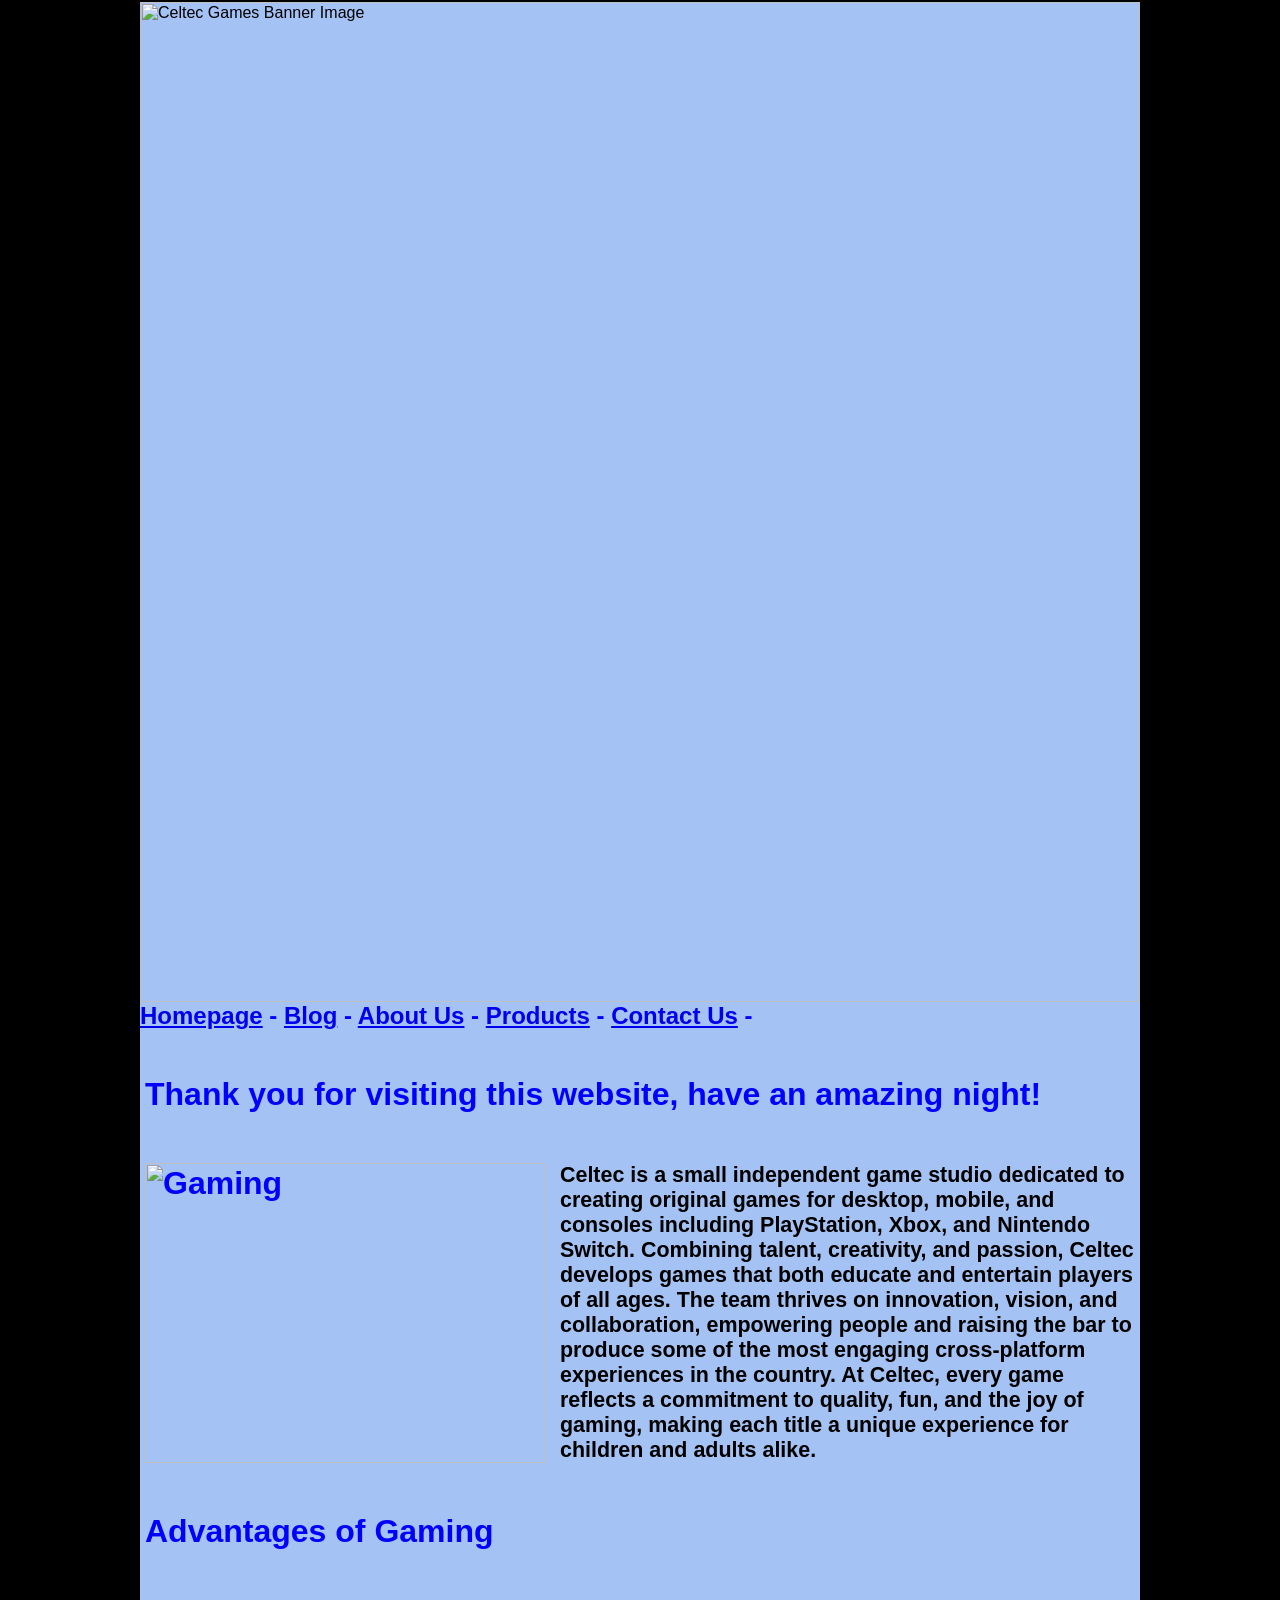
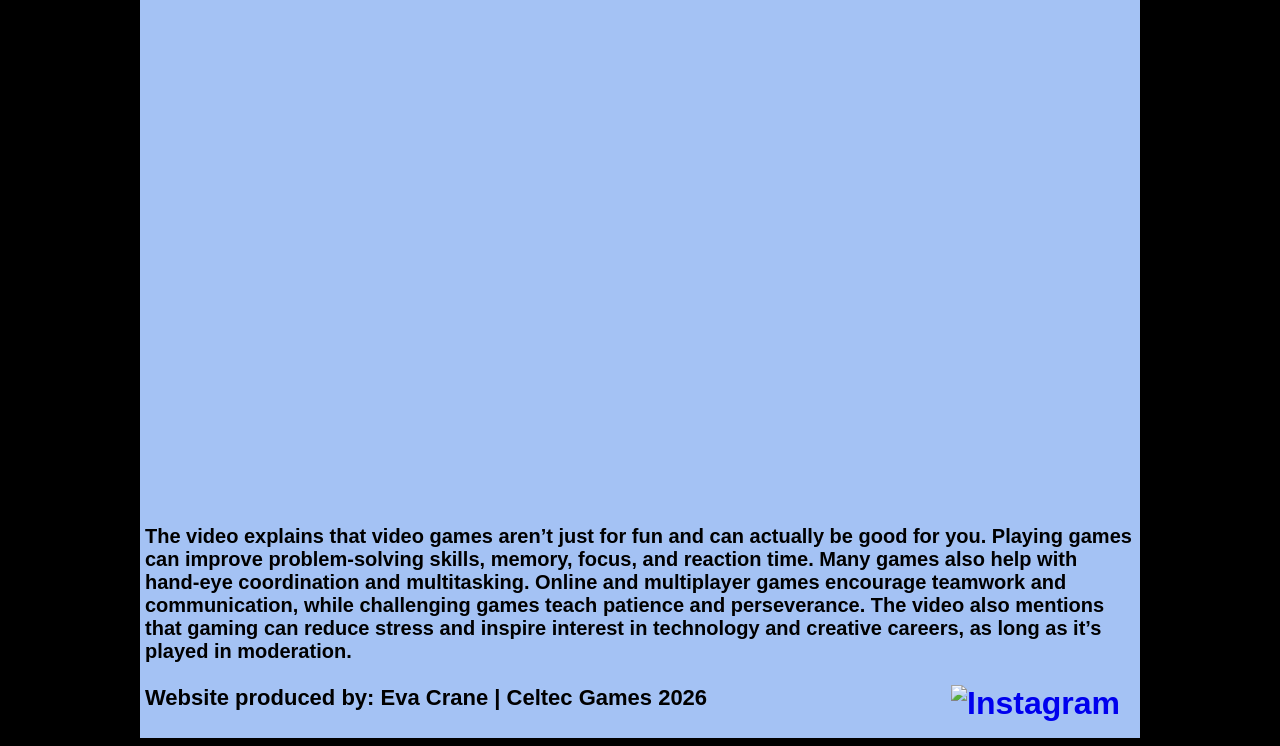
==== U6_A2/index.htm @ fa52e171 "Add files via upload" ====
<html>

<head>
<title>Celtec Games Homepage</title>
</head>

<link href="CGstyles.css" rel="stylesheet" type="text/css">
<body>
<!-- The page div will handle the background colour of the main content, this will be consistent across all pages --> 
<div id="page">

<img src="images/Banner.png" Width="1000"alt="Celtec Games Banner Image">
<!-- The navigation div will contain the website navigation bar, this will be consistent across pages -->
<div id="navigation">


<h2><a href="index.htm">Homepage</a> -
<a href="blog.htm">Blog</a> -
<a href="aboutus.htm">About Us</a> -
<a href="products.htm">Products</a> -
<a href="contactus.htm">Contact Us</a> -</h2>

<!-- This closes the 'navigation' div tag -->
</div>

<!-- The maincontent div will contatin the content for each page, this content will change across pages -->
<div id="maincontent">

<h1>
  <script>
    var Digital = new Date();
    var hours = Digital.getHours();

    if (hours >= 5 && hours <= 11)
      document.write('<b>Good morning, have a good day!</b>');
    else if (hours == 12)
      document.write('<b>It is dinner time, are you hungry?</b>');
    else if (hours >= 13 && hours <= 17)
      document.write('<b>Good afternoon, and thanks for visiting.</b>');
    else if (hours >= 18 && hours <= 20)
      document.write('<b>Good evening, hope you enjoy the beautiful sunset.</b>');
    else if (hours >= 21 || hours <= 4)
      document.write('<b>Thank you for visiting this website, have an amazing night!</b>');
    else
      document.write('<b>Wow! Thanks for choosing to visit our website over sleep!</b>');
  </script>

<div>
<img src="images/index.jpg"Width="400" Height="300"alt="Gaming">
<h6>
Celtec is a small independent game studio dedicated to creating original games for desktop, mobile, and consoles including PlayStation, Xbox, and Nintendo Switch. Combining talent, creativity, and passion, Celtec develops games that both educate and entertain players of all ages. The team thrives on innovation, vision, and collaboration, empowering people and raising the bar to produce some of the most engaging cross-platform experiences in the country. At Celtec, every game reflects a commitment to quality, fun, and the joy of gaming, making each title a unique experience for children and adults alike.
</h6>
</div>

<div><class="video-box">
<h4>Advantages of Gaming </h4>
<iframe width="800" height="500" src="https://www.youtube.com/embed/Ox_mxWPHAI8" title="The benefits of video games—changing the way we perceive gaming | Thomas Moak | TEDxYouth@MBJH" frameborder="0" allow="accelerometer; autoplay; clipboard-write; encrypted-media; gyroscope; picture-in-picture; web-share" referrerpolicy="strict-origin-when-cross-origin" allowfullscreen></iframe>
<p>       </p>
</div>
<div style="font-size: 20px; color: #000000;">The video explains that video games aren’t just for fun and can actually be good for you. Playing games can improve problem-solving skills, memory, focus, and reaction time. Many games also help with hand-eye coordination and multitasking. Online and multiplayer games encourage teamwork and communication, while challenging games teach patience and perseverance. The video also mentions that gaming can reduce stress and inspire interest in technology and creative careers, as long as it’s played in moderation.
</div>

</body>

<footer>
<style="text-align:right;"> <a href="https://www.instagram.com/celtecgames0/">
<img src="images/InstagramIcon.png" alt="Instagram" class="instagram-icon"></a> 

<div style="font-size: 22px; color: #000000; font-weight: bold">
  <p>Website produced by: Eva Crane | Celtec Games 2026</p>
</div>
</footer>

<!-- This closes the 'maincontent' div tag -->
</div>

<!-- This closes the 'page' div tag -->
</div>

</body>
</html>
---- U6_A2/CGstyles.css ----
body {
	font-family: Arial, Helvetica, sans-serif;
	background-color: #000000;
	max-width: 1000px;
	margin-right: auto;
	margin-left: auto;
	margin-top: 2px;
}
#page {
	background-color: #A4C2F4;
}

#navigation {
	padding-top: 10px;
	padding-right: 5px;
        
}

#maincontent {
	overflow: hidden;
	padding: 5px;
}

h2 {
	color: #0000FF;
}

h3 {
  color: #0000FF;
}

h1 {
	color: #0000FF;
}

h6 {
	color: #000000;
}

 {
	text-decoration: none;
	color: #003300;
}
a:hover {
	color: #3C78D8;
}
img { 
  float: left;
  margin-right: 15px;
}
.instagram-icon {
  float: right;
  margin-left: 15px;
}
li {
  font-size: 20px;
  color: #000000;
}
iframe {
   display: block;
  margin: auto;
}
 .aboutus-1 {
    float: right;
    margin-right: 15px;
  }
 .aboutus-2 {
    float: left;
    margin-right: 35px;
  }
 .playstation {
    float: right;
    margin-right: 35px;
  }
 .blog-1 {
    float: left;
    margin-right: 15px;
  }
 .blog-2 {
    float: left;
    margin-right: 15px;
  }
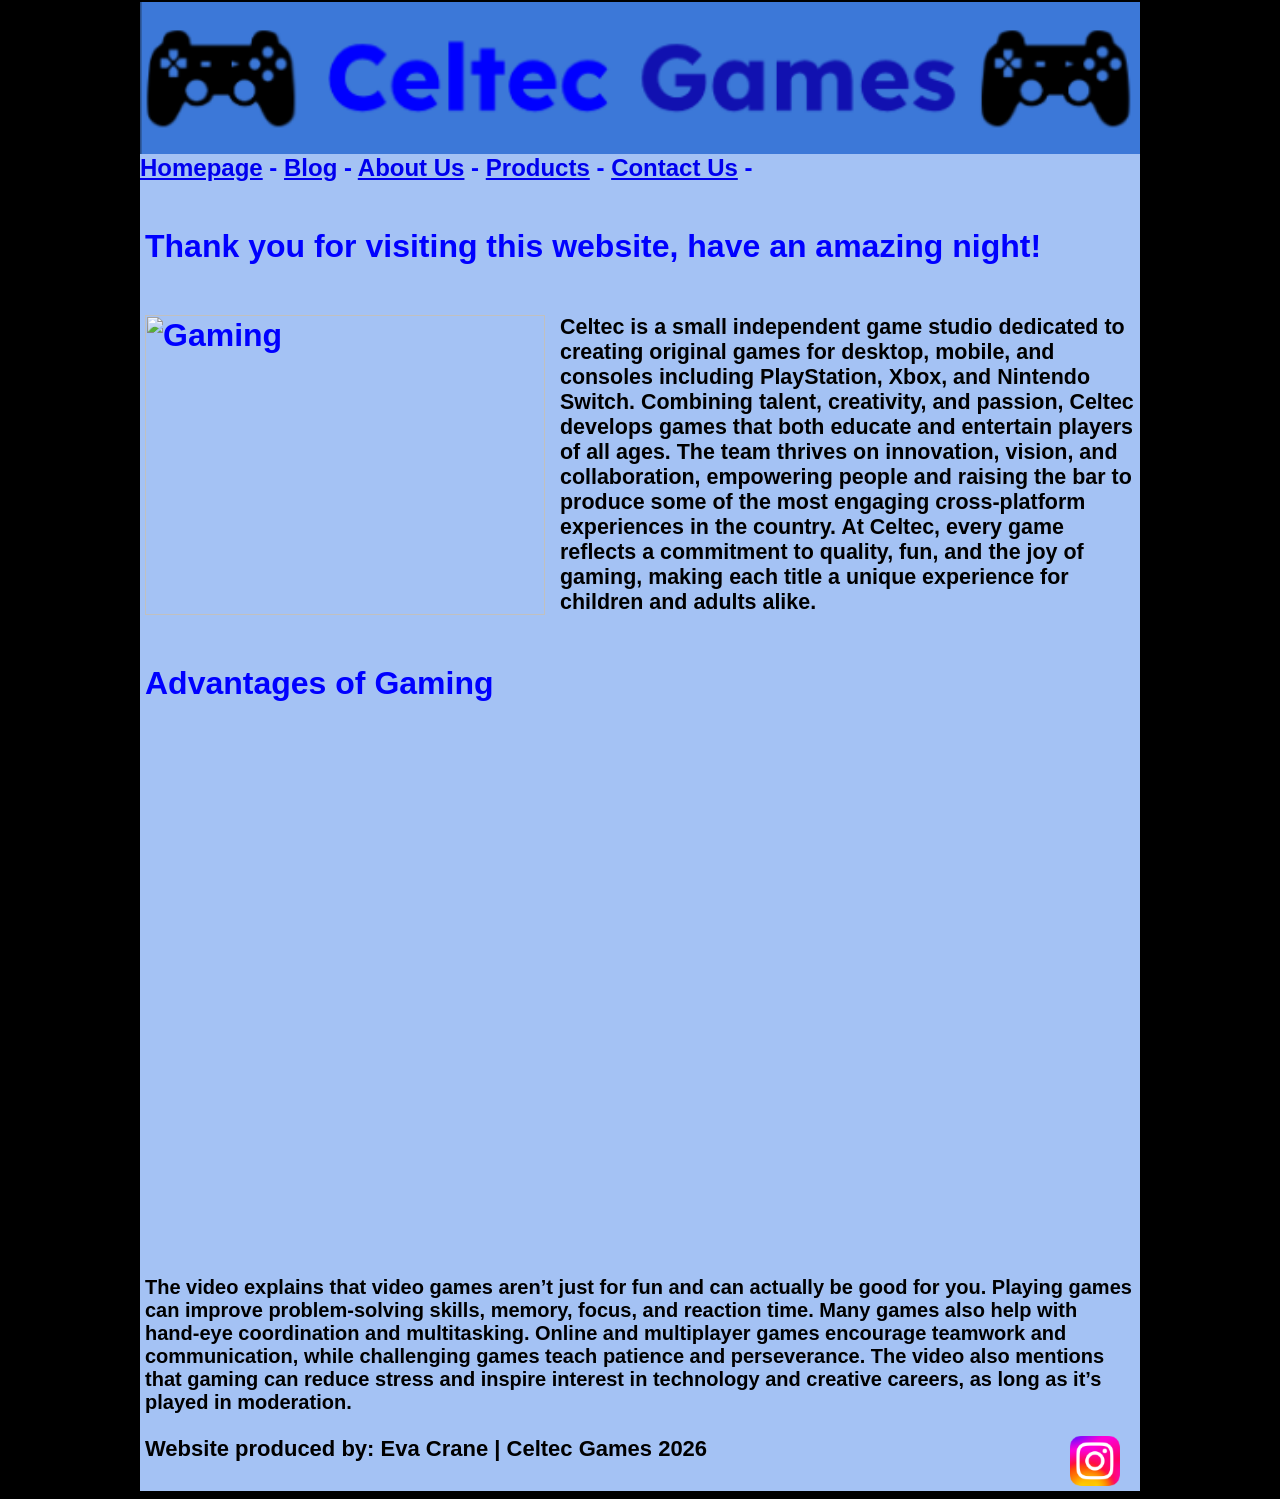
==== commit 7bb128ad: "index.htm" ====
--- a/U6_A2/index.htm
+++ b/U6_A2/index.htm
@@ -9,7 +9,7 @@
 <!-- The page div will handle the background colour of the main content, this will be consistent across all pages --> 
 <div id="page">
 
-<img src="images/Banner.png" Width="1000"alt="Celtec Games Banner Image">
+<img src="Images/Banner.png" Width="1000"alt="Celtec Games Banner Image">
 <!-- The navigation div will contain the website navigation bar, this will be consistent across pages -->
 <div id="navigation">
 
@@ -46,7 +46,7 @@
   </script>
 
 <div>
-<img src="images/index.jpg"Width="400" Height="300"alt="Gaming">
+<img src="Images/index.jpg"Width="400" Height="300"alt="Gaming">
 <h6>
 Celtec is a small independent game studio dedicated to creating original games for desktop, mobile, and consoles including PlayStation, Xbox, and Nintendo Switch. Combining talent, creativity, and passion, Celtec develops games that both educate and entertain players of all ages. The team thrives on innovation, vision, and collaboration, empowering people and raising the bar to produce some of the most engaging cross-platform experiences in the country. At Celtec, every game reflects a commitment to quality, fun, and the joy of gaming, making each title a unique experience for children and adults alike.
 </h6>
@@ -64,7 +64,7 @@
 
 <footer>
 <style="text-align:right;"> <a href="https://www.instagram.com/celtecgames0/">
-<img src="images/InstagramIcon.png" alt="Instagram" class="instagram-icon"></a> 
+<img src="Images/InstagramIcon.png" alt="Instagram" class="instagram-icon"></a> 
 
 <div style="font-size: 22px; color: #000000; font-weight: bold">
   <p>Website produced by: Eva Crane | Celtec Games 2026</p>
@@ -79,3 +79,4 @@
 
 </body>
 </html>
+
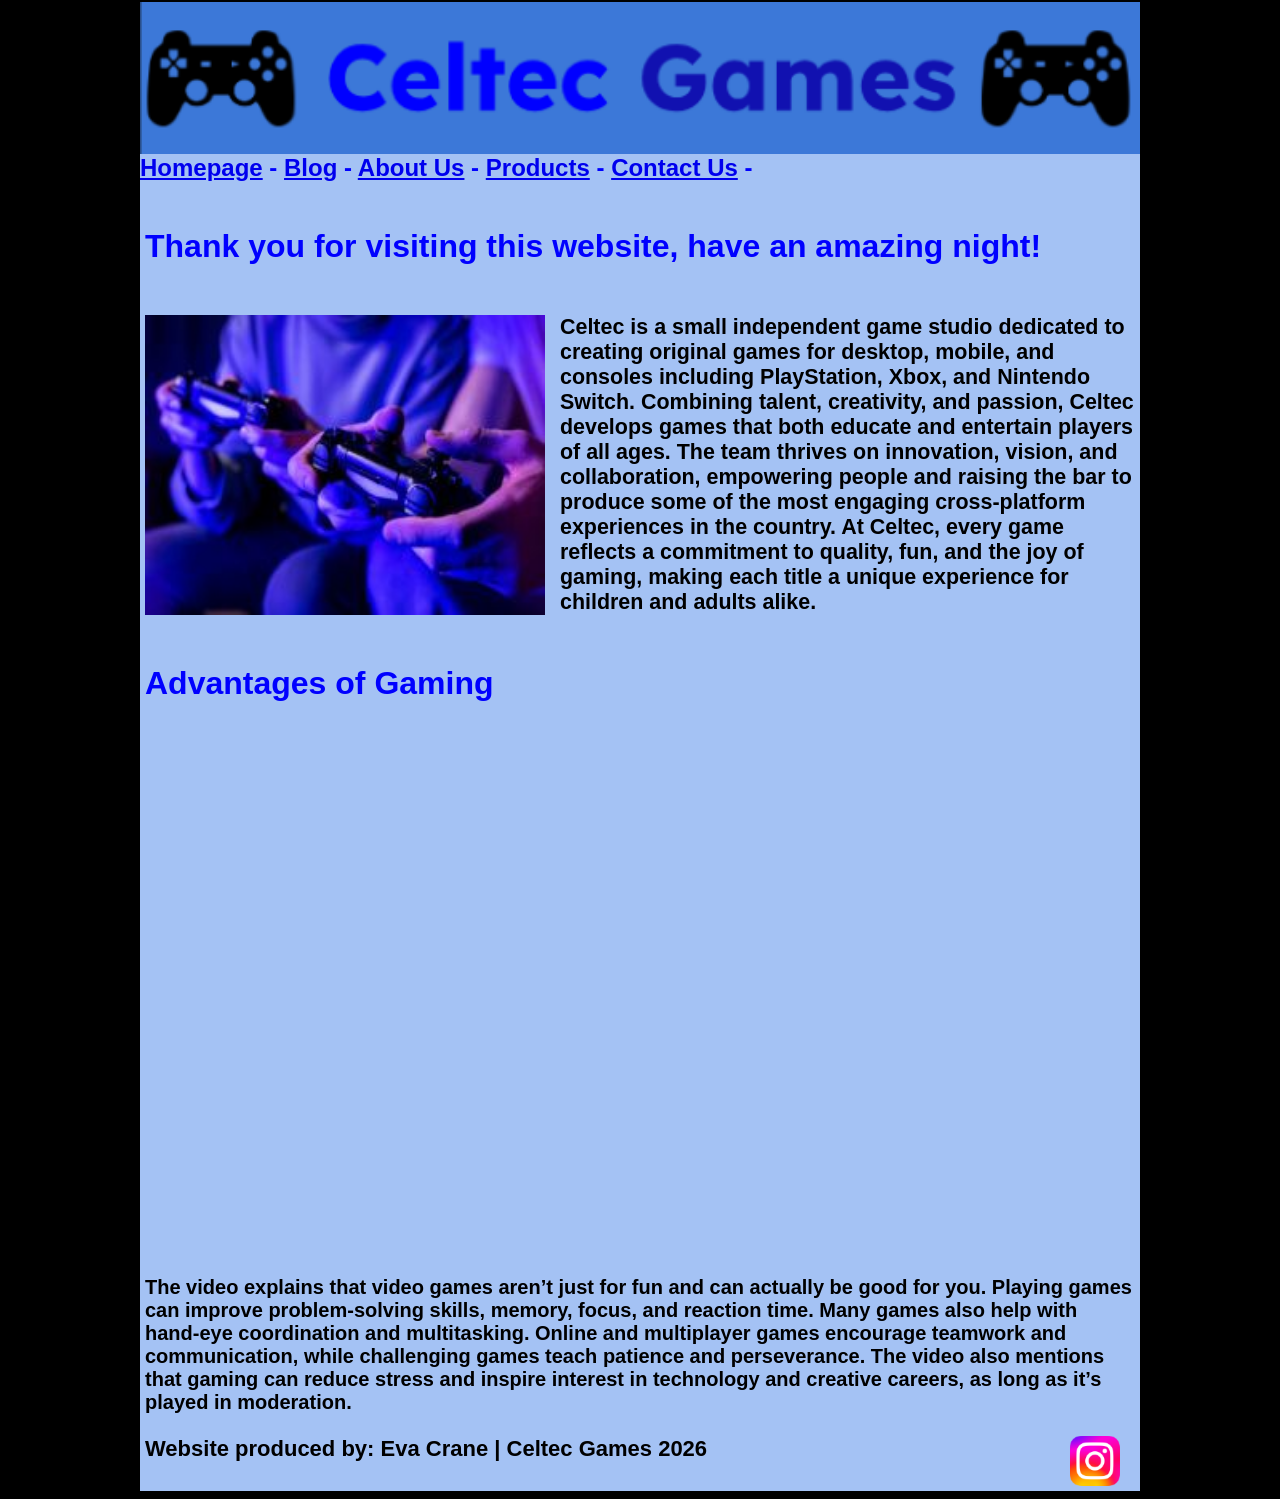
==== commit 8b6aef32: "index.htm" ====
--- a/U6_A2/index.htm
+++ b/U6_A2/index.htm
@@ -46,7 +46,7 @@
   </script>
 
 <div>
-<img src="Images/index.jpg"Width="400" Height="300"alt="Gaming">
+<img src="Images/index.png"Width="400" Height="300"alt="Gaming">
 <h6>
 Celtec is a small independent game studio dedicated to creating original games for desktop, mobile, and consoles including PlayStation, Xbox, and Nintendo Switch. Combining talent, creativity, and passion, Celtec develops games that both educate and entertain players of all ages. The team thrives on innovation, vision, and collaboration, empowering people and raising the bar to produce some of the most engaging cross-platform experiences in the country. At Celtec, every game reflects a commitment to quality, fun, and the joy of gaming, making each title a unique experience for children and adults alike.
 </h6>
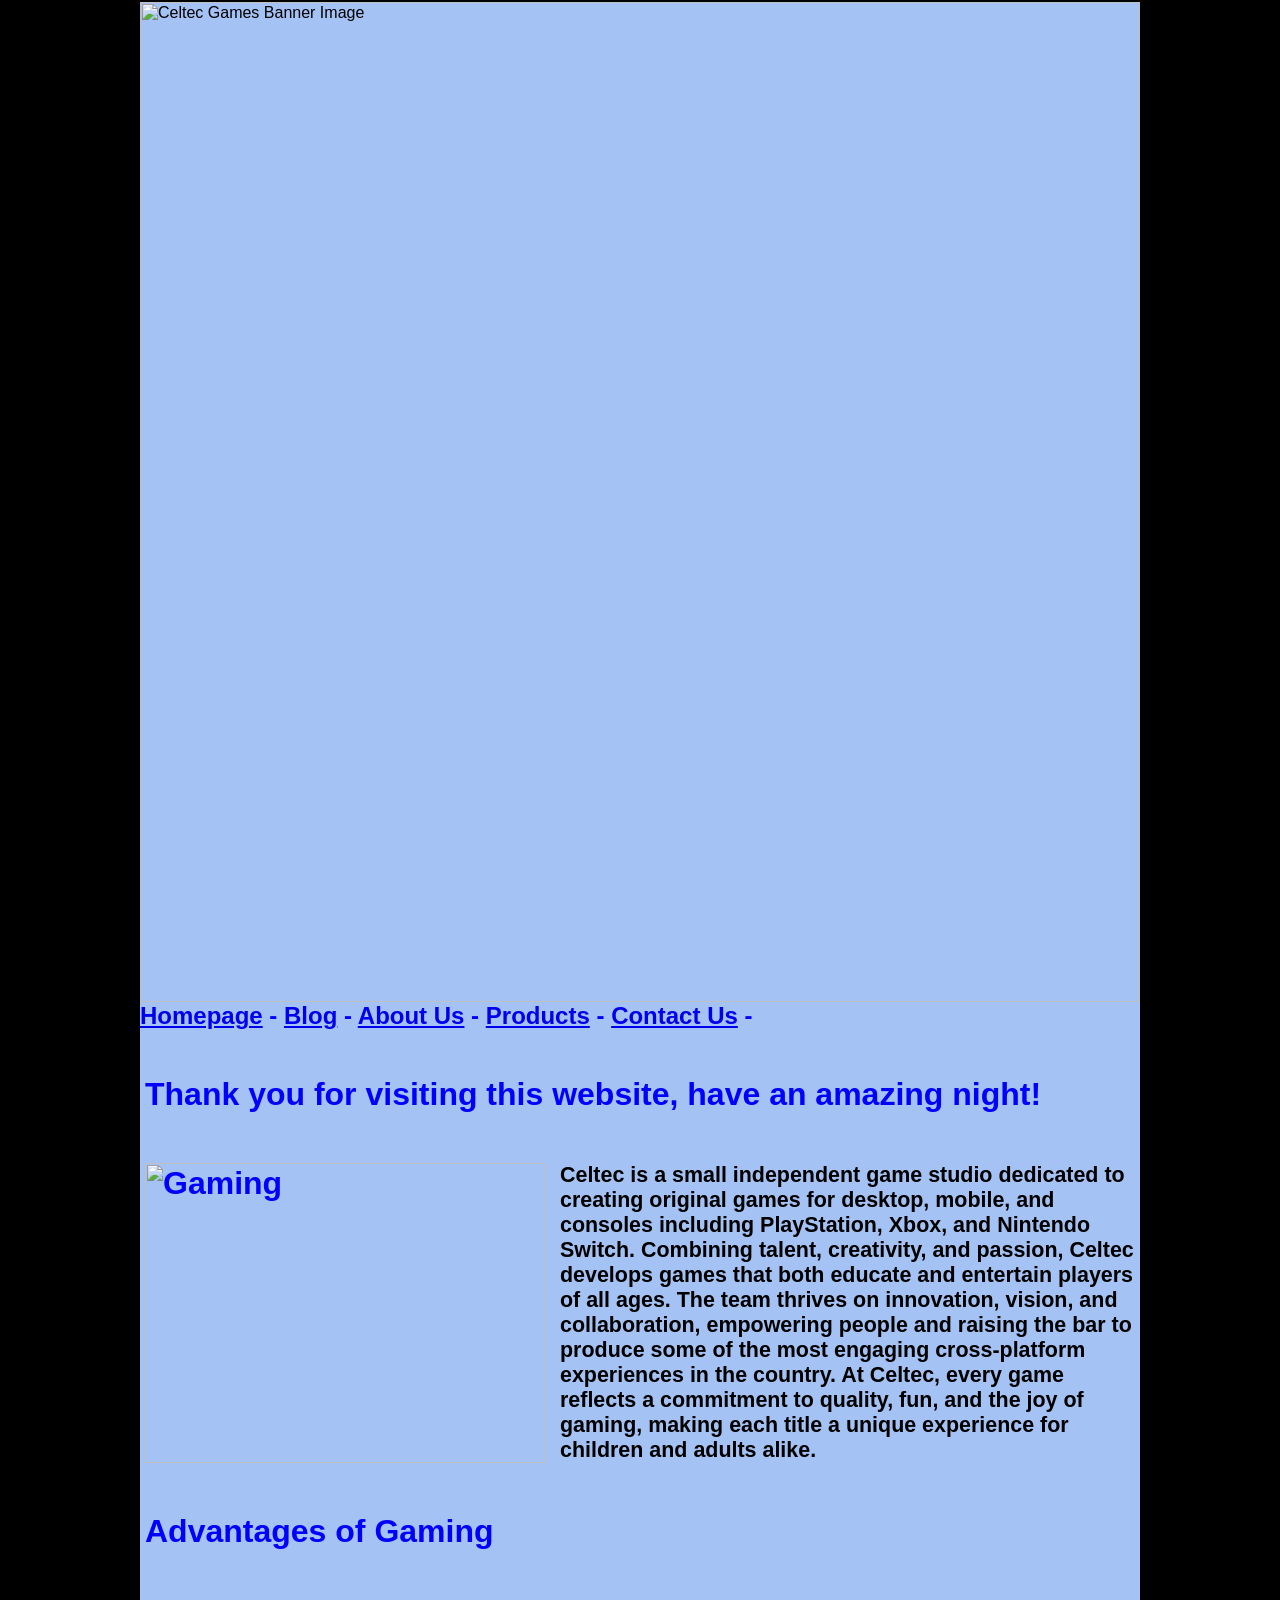
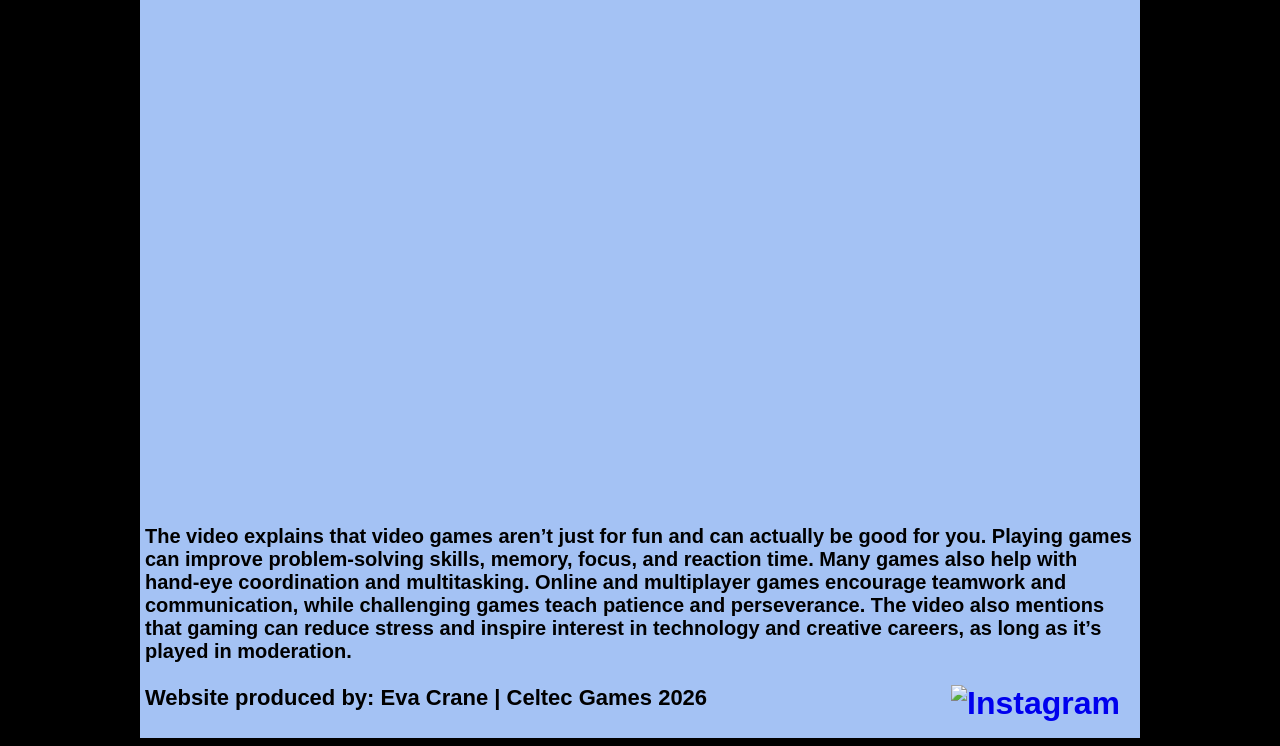
==== commit 84fc68f6: "Add files via upload" ====
--- a/U6_A2/index.htm
+++ b/U6_A2/index.htm
@@ -9,7 +9,7 @@
 <!-- The page div will handle the background colour of the main content, this will be consistent across all pages --> 
 <div id="page">
 
-<img src="Images/Banner.png" Width="1000"alt="Celtec Games Banner Image">
+<img src="images/Banner.png" Width="1000"alt="Celtec Games Banner Image">
 <!-- The navigation div will contain the website navigation bar, this will be consistent across pages -->
 <div id="navigation">
 
@@ -46,7 +46,7 @@
   </script>
 
 <div>
-<img src="Images/index.png"Width="400" Height="300"alt="Gaming">
+<img src="images/index.jpg"Width="400" Height="300"alt="Gaming">
 <h6>
 Celtec is a small independent game studio dedicated to creating original games for desktop, mobile, and consoles including PlayStation, Xbox, and Nintendo Switch. Combining talent, creativity, and passion, Celtec develops games that both educate and entertain players of all ages. The team thrives on innovation, vision, and collaboration, empowering people and raising the bar to produce some of the most engaging cross-platform experiences in the country. At Celtec, every game reflects a commitment to quality, fun, and the joy of gaming, making each title a unique experience for children and adults alike.
 </h6>
@@ -64,7 +64,7 @@
 
 <footer>
 <style="text-align:right;"> <a href="https://www.instagram.com/celtecgames0/">
-<img src="Images/InstagramIcon.png" alt="Instagram" class="instagram-icon"></a> 
+<img src="images/InstagramIcon.png" alt="Instagram" class="instagram-icon"></a> 
 
 <div style="font-size: 22px; color: #000000; font-weight: bold">
   <p>Website produced by: Eva Crane | Celtec Games 2026</p>
@@ -79,4 +79,3 @@
 
 </body>
 </html>
-
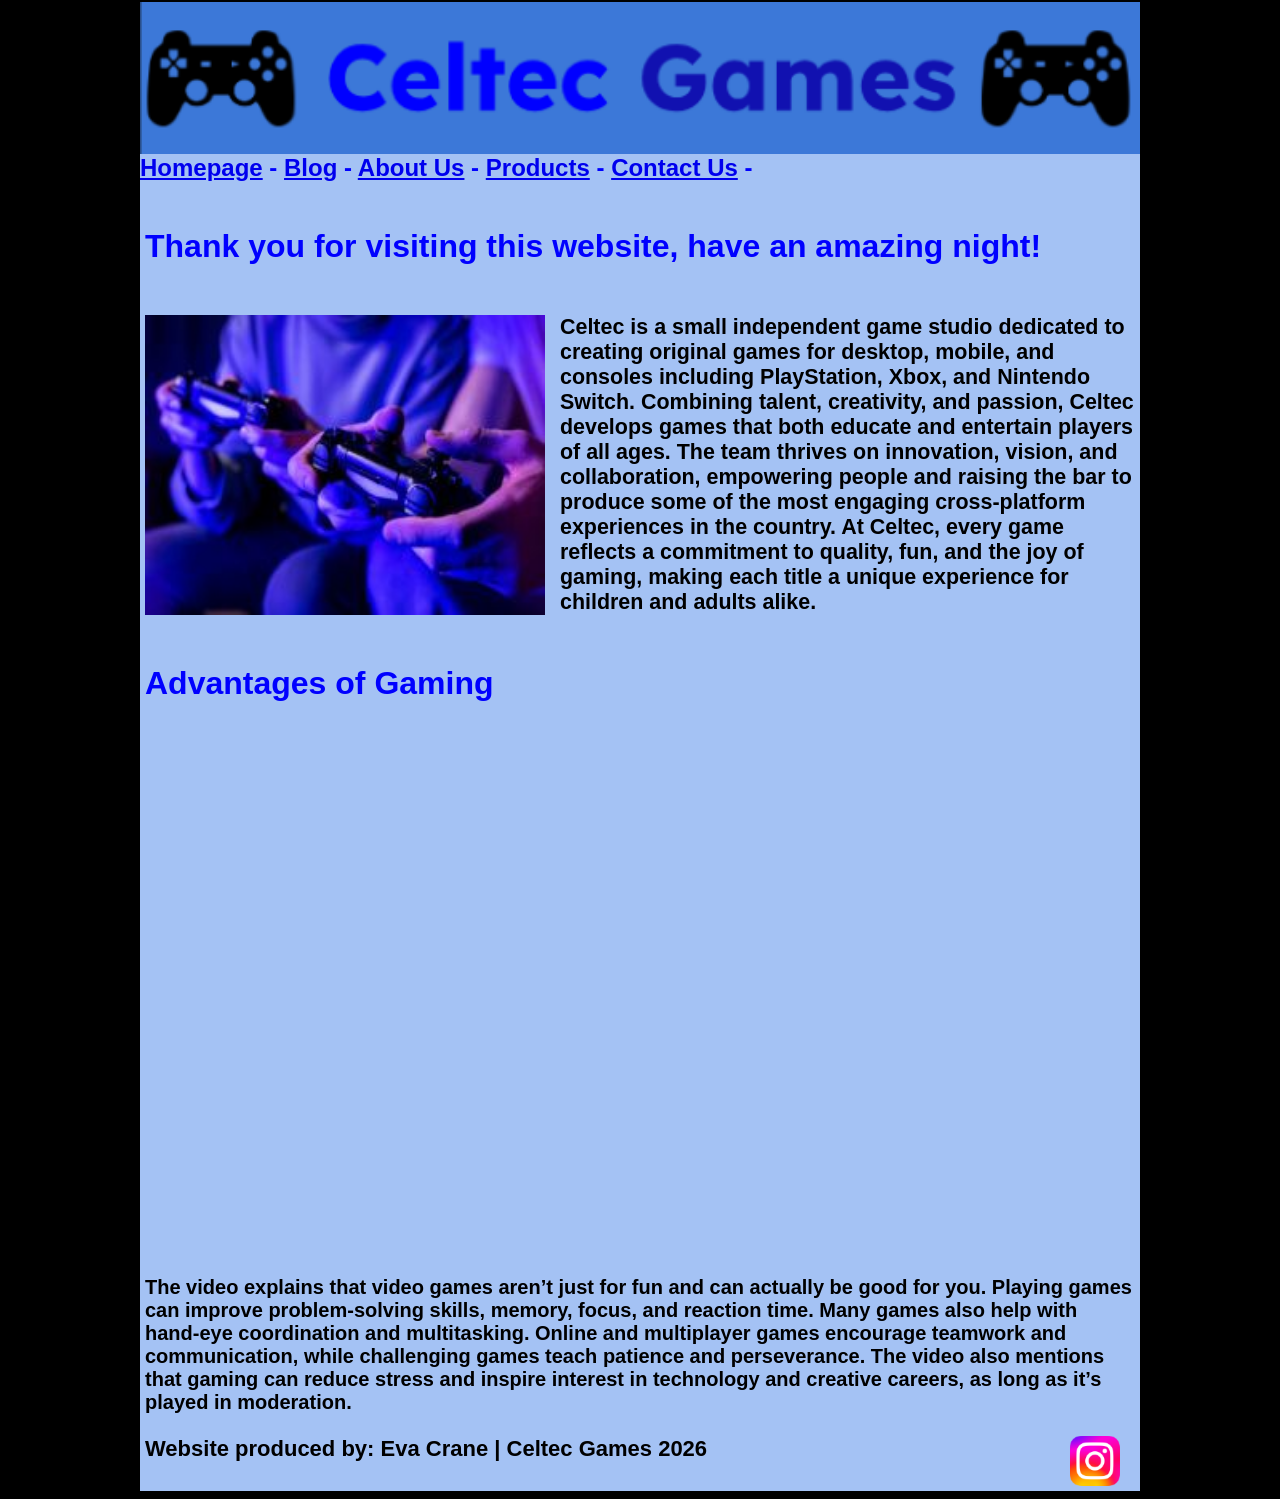
==== commit caa4565a: "Add files via upload" ====
--- a/U6_A2/index.htm
+++ b/U6_A2/index.htm
@@ -46,7 +46,7 @@
   </script>
 
 <div>
-<img src="images/index.jpg"Width="400" Height="300"alt="Gaming">
+<img src="images/index.png"Width="400" Height="300"alt="Gaming">
 <h6>
 Celtec is a small independent game studio dedicated to creating original games for desktop, mobile, and consoles including PlayStation, Xbox, and Nintendo Switch. Combining talent, creativity, and passion, Celtec develops games that both educate and entertain players of all ages. The team thrives on innovation, vision, and collaboration, empowering people and raising the bar to produce some of the most engaging cross-platform experiences in the country. At Celtec, every game reflects a commitment to quality, fun, and the joy of gaming, making each title a unique experience for children and adults alike.
 </h6>
